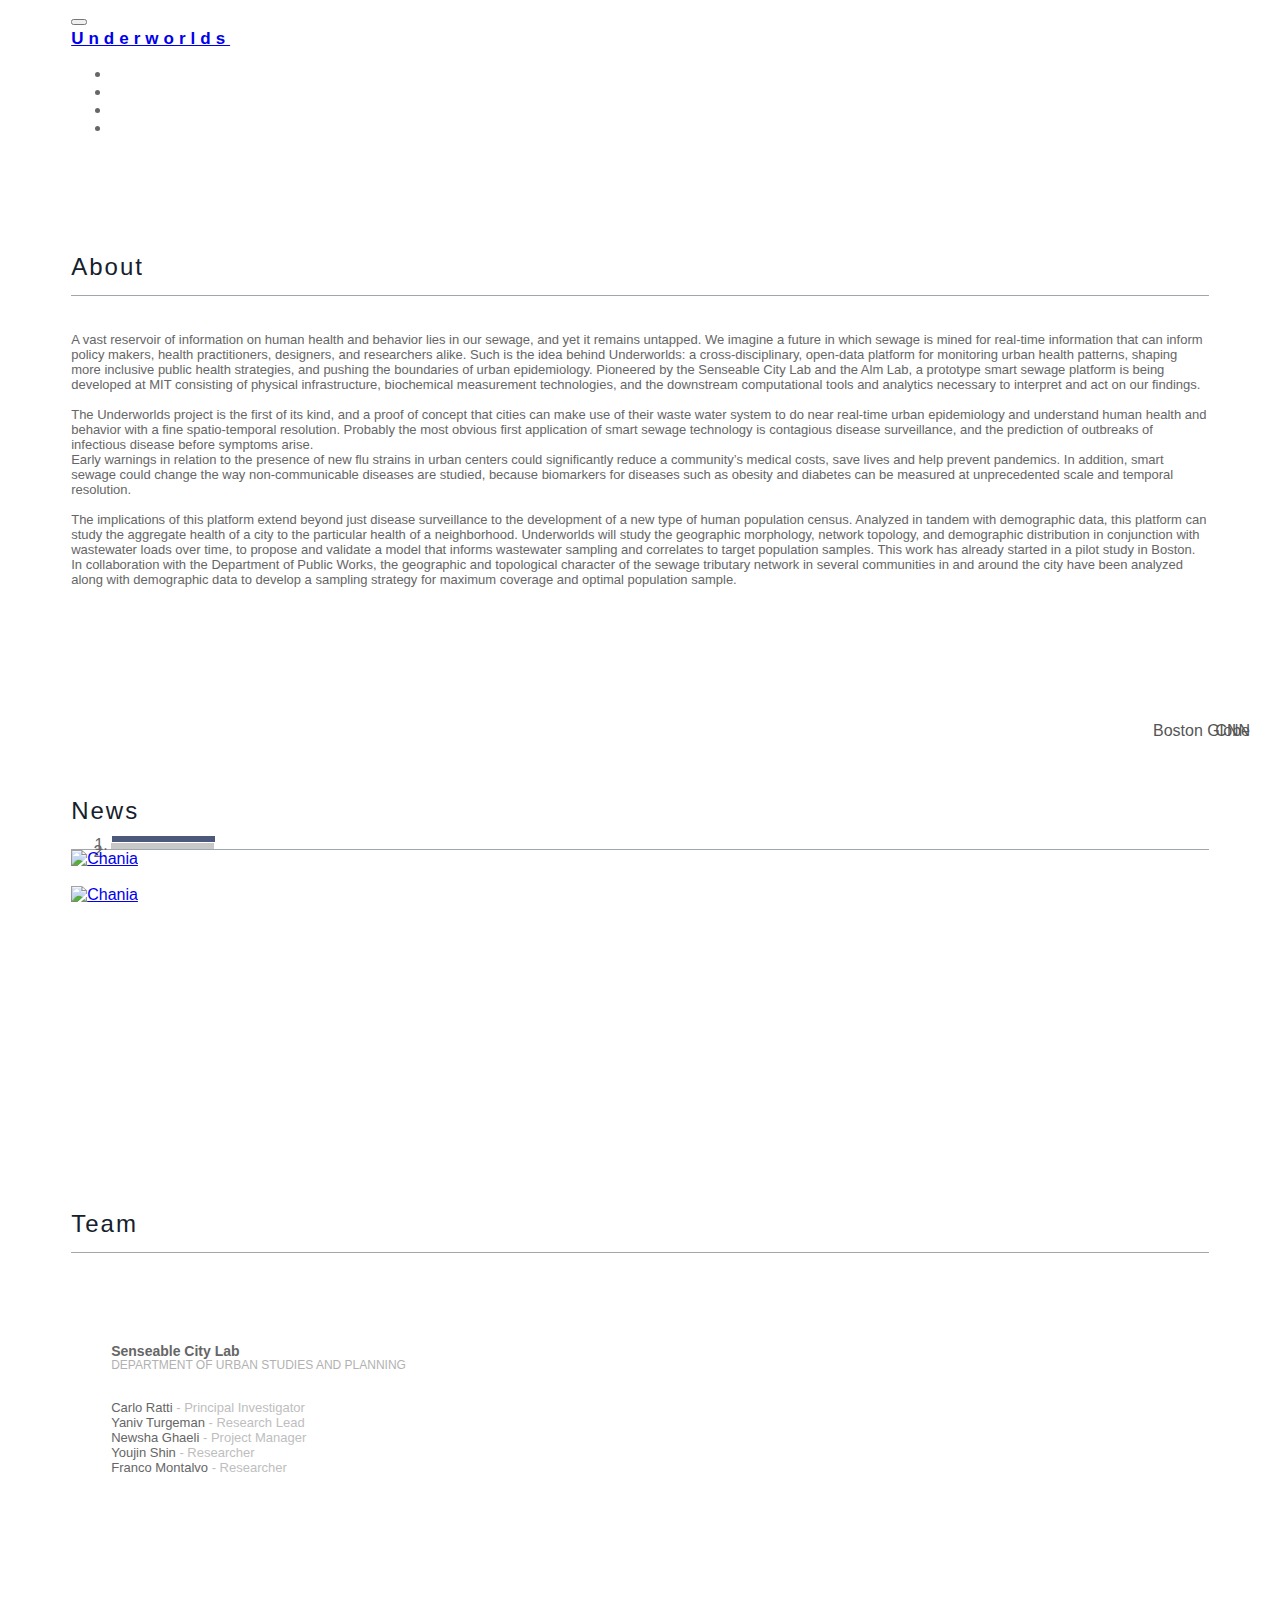
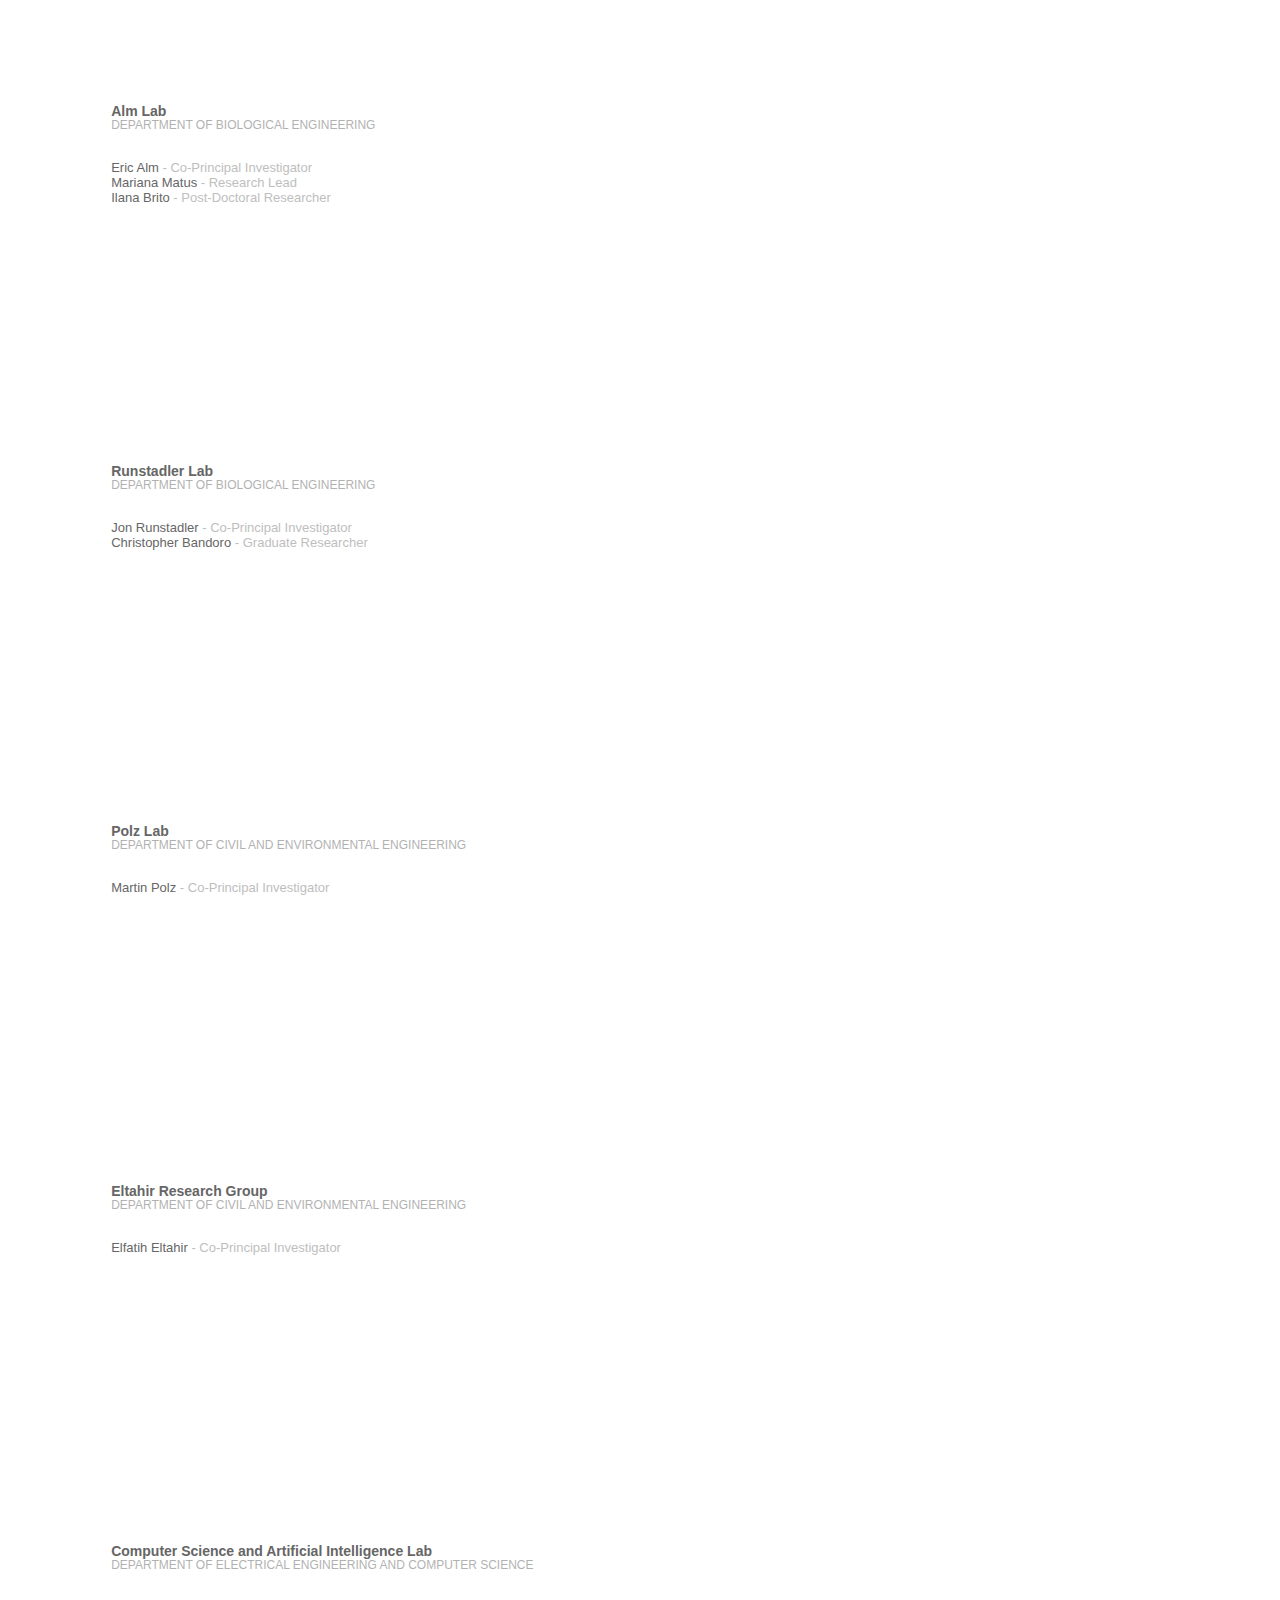
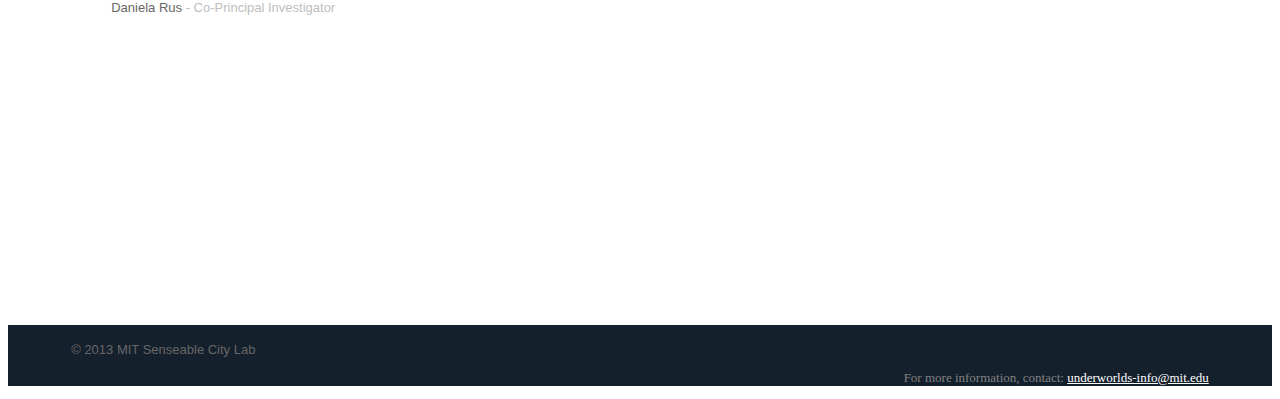
==== views/index.html @ 417e7aa5 "edit" ====
<!DOCTYPE html>
<html lang="en">

<style>
	@font-face {
   		font-family: gotham_book;
    	src: url(gotham-book.ttf);
	}
	@font-face {
	    font-family: gotham_light;
	    src: url(gotham-light.otf);
	}

	body {
		font-family: 'gotham_light', sans-serif !important;
		color: #666;
	}
	h2, h3, h4, h5, h6 {
		font-family: 'gotham_light', sans-serif !important;
	}
	h1 {
		padding-top: 3px;
		margin: 0px !important;
		font-family: 'gotham_light', sans-serif !important;
		font-size: 17px !important;
		letter-spacing: 5px !important;
	}
	.nav.navbar-nav {
		background-color: rgba(255,255,255,0) !important;
	}
	.navbar-custom ul.nav li a {
		color: rgba(255,255,255,0.9) !important;
		font-size: 11px !important;
		letter-spacing: 2px !important;
	}
	.intro .slogan h2 {
		font-family: 'gotham_book', sans-serif !important;
		letter-spacing: 2px !important;
		text-shadow: none !important;
		font-weight: 400;
		font-size: 53px !important;
	}
	h2 {
		font-weight: lighter !important;
		letter-spacing: 2px;
		margin-bottom: 14px !important;
		color: #15202D !important;
	}
	h3 {
		font-size: 14px !important;
		/*font-weight: lighter !important;*/
	}
	h4 {
		color: #999 !important;
	}
    .title {
    	position: absolute;
    	top: -205px !important;
    	font-size: 23px !important;
    }

    .subtitle {
    	position: absolute;
    	font-size: 16px !important;
    	text-align: right !important;
    	bottom: 160px !important;
    	right: 30px !important;

    }
	p {
		font-size: 13px !important;
	}
	.about {
		font-size: 13px !important;
	}
	.department {
		font-size: 12px !important;
		opacity: 0.5 !important;
		position: relative;
		top: -15px !important;

		text-transform: uppercase !important;
	}
	.intro {
		background-image: none !important;
	}
	.top-nav-collapse {
		background-color: #15202D !important;
		/*background-color: #4c597b !important;*/
	}
	#camb_map  { 
		position: absolute; 
		top: 0px; 
		width: 100%; 
		background-color: #000;
		height: 100%;
	}
	.navbar {
		top: 0px !important;
	}
	.intro .slogan h4 {
		text-shadow: none !important;
	}
	.position {
		color: rgba(190,190,190,1) !important;;
	}
	.page-scroll a.btn-circle {
		margin-bottom: 40px;
	}
	.boxed-grey {
		height: 280px !important;
		padding: 40px !important;
	}
	footer {
		
		padding: 0px !important;
		padding-top: 4px !important;
		/*margin-top: 30px !important;*/
		background-color: #15202D !important;
	}
	.what {
		font-family: 'gotham_light', sans-serif !important;
		color: rgba(255,255,255,0.8);
		font-size: 20px;
		letter-spacing: 1px;
	}
	.home-section {
		padding-top: 80px !important; 
		padding-bottom: 30px !important; 
	}
	.box_center {
		margin-left: auto;
   		margin-right: auto;
    	width: 460px;
    	/*background-color: #b0e0e6;*/
	}
	hr {
		border-width: 1px !important;
		/*border-color: #15202D !important;*/
	}
	.carousel-indicators {
		top: -30px !important;
		left: auto !important;
		right: 0 !important;
		width: 90% !important; 
		margin:0 !important;
		text-align: right !important;
	}
	.carousel-indicators li {
		border: 0px !important;
		background-color: rgba(200,200,200,1) !important;
		border-radius: 0px !important;
		width: 10% !important;
		height: 6px !important;
	}
	.carousel-indicators .active {
		/*background-color: #D50000 !important;*/
		background-color: #4c597b !important;
		margin: 1px !important;

	}
	.carousel-inner {
		border-top: 1px solid rgba(21,32,45,0.4); 
		/*border-bottom: 1px solid black;*/
		height: 230px !important;
	}
	.carousel-caption {
		color: #555 !important;
		font-family: 'gotham_light', sans-serif !important;
		text-shadow: none !important;
		z-index: 100 !important;
	}
	.title:hover {
		color: #4c597b !important;
	}
	.container {
		padding-left: 5% !important;
		padding-right: 5% !important;
		/*border-top: 1px solid black;*/
	}
</style>

<head>
    <meta charset="utf-8">
    <meta name="viewport" content="width=device-width, initial-scale=1.0">
    <meta name="description" content="">
    <meta name="author" content="">

    <title>UNDERWORLDS</title>
	
	<link rel="shortcut icon" href="logo.png" />

    <!-- Bootstrap Core CSS -->
    <link href="css/bootstrap.min.css" rel="stylesheet" type="text/css">
	
    <!-- Fonts -->
    <link href="font-awesome/css/font-awesome.min.css" rel="stylesheet" type="text/css">
	<link href="css/animate.css" rel="stylesheet" />
	<link href='https://fonts.googleapis.com/css?family=Open+Sans:400,300,600,700,800' rel='stylesheet' type='text/css'>
	<link href="https://fonts.googleapis.com/css?family=Lato:100,300,400,700,900,100italic,3…italic,400italic,700italic,900italic|Montserrat:600,400|Merriweather:400italic" rel='stylesheet' type='text/css'>
    
    <!-- Squad theme CSS -->
    <link href="css/style.css" rel="stylesheet">
    <link href="css/viz.css" rel="stylesheet">
	<link href="color/default.css" rel="stylesheet">

	<script src='https://api.tiles.mapbox.com/mapbox.js/v2.1.2/mapbox.js'></script>
	<link href='https://api.tiles.mapbox.com/mapbox.js/v2.1.2/mapbox.css' rel='stylesheet' />

</head>


<body id="page-top" data-spy="scroll" data-target=".navbar-custom">
	<!-- Preloader -->
	<div id="preloader">
	  <div id="load"></div>
	</div>

    <nav class="navbar navbar-custom navbar-fixed-top" role="navigation">
        <div class="container">
            <div class="navbar-header page-scroll">
                <button type="button" class="navbar-toggle" data-toggle="collapse" data-target=".navbar-main-collapse">
                    <i class="fa fa-bars"></i>
                </button>
                <a class="navbar-brand" href="/">
                    <h1>Underworlds</h1>
                    <!-- <img src="logo.png" alt="" style="width:90px"/> -->
                </a>
            </div>

            <!-- Collect the nav links, forms, and other content for toggling -->
            <div class="collapse navbar-collapse navbar-right navbar-main-collapse">
		      <ul class="nav navbar-nav">
		        <li class="active"><a href="#intro">Home</a></li>
		        <li><a href="#about">About</a></li>
				<li><a href="#service">News</a></li>
				<li><a href="#contact">Team</a></li>
		      </ul>
            </div>
            <!-- /.navbar-collapse -->
        </div>
        <!-- /.container -->
    </nav>

	<section id="intro">
    	<div id='viz'></div>
	</section>

	<!-- Section: intro -->
	<!-- <div id='camb_map'></div> -->

<!--     <section id="intro" class="intro">	
		<div class="slogan">
			<h2 style="margin-bottom: 10px !important">UNDERWORLDS</h2>

			<div class="row" style="margin-top: 0px !important">
				<div class="box_center">
					<hr style="margin-bottom:6px">
				</div>
			</div>

			<div class="row">
				<div class="box_center">
					<div class='what'>A SMART SEWAGE INFRASTRUCTURE TO MONITOR URBAN HEALTH PATTERNS</div>
				</div>
			</div>

			<div class="row">
				<div class="box_center">
					<hr style="margin-top:6px">
				</div>
			</div>

		</div>

		<div class="page-scroll">
			<a href="#about" class="btn btn-circle">
				<i class="fa fa-angle-double-down animated"></i>
			</a>
		</div>

    </section> -->

	<!-- /Section: intro -->

	<!-- Section: about -->
    <section id="about" class="home-section text-center" style="background-color:white">
		<div class="heading-about">
			<div class="container">
					<div class="section-heading">
						<h2>About</h2>
					</div>
			</div>
		</div>


		<div class="container">
			<div class="row" style="border-top: 1px solid #15202D; opacity:0.4; margin:0px;">
			</div>

		
        <div class="row">
        	<br><br>
            <div class="col-sm-6 col-md-6" style="text-align:left;">       	
            <div class="about">
				A vast reservoir of information on human health and behavior lies in our sewage, and yet it remains untapped. We imagine a future in which sewage is mined for real-time information that can inform policy makers, health practitioners, designers, and researchers alike. Such is the idea behind Underworlds: a cross-disciplinary, open-data platform for monitoring urban health patterns, shaping more inclusive public health strategies, and pushing the boundaries of urban epidemiology. Pioneered by the Senseable City Lab and the Alm Lab, a prototype smart sewage platform is being developed at MIT consisting of physical infrastructure, biochemical measurement technologies, and the downstream computational tools and analytics necessary to interpret and act on our findings. 
				<br><br>
				The Underworlds project is the first of its kind, and a proof of concept that cities can make use of their waste water system to do near real-time urban epidemiology and understand human health and behavior with a fine spatio-temporal resolution. Probably the most obvious first application of smart sewage technology is contagious disease surveillance, and the prediction of outbreaks of infectious disease before symptoms arise. 
			</div>

            </div>
			<div class="col-sm-6 col-md-6" style="text-align:left">
			<div class="about">
				Early warnings in relation to the presence of new flu strains in urban centers could significantly reduce a community’s medical costs, save lives and help prevent pandemics. In addition, smart sewage could change the way non-communicable diseases are studied, because biomarkers for diseases such as obesity and diabetes can be measured at unprecedented scale and temporal resolution.
				<br><br>
				The implications of this platform extend beyond just disease surveillance to the development of a new type of human population census. Analyzed in tandem with demographic data, this platform can study the aggregate health of a city to the particular health of a neighborhood. Underworlds will study the geographic morphology, network topology, and demographic distribution in conjunction with wastewater loads over time, to propose and validate a model that informs wastewater sampling and correlates to target population samples. This work has already started in a pilot study in Boston. In collaboration with the Department of Public Works, the geographic and topological character of the sewage tributary network in several communities in and around the city have been analyzed along with demographic data to develop a sampling strategy for maximum coverage and optimal population sample.
			</div>
        	</div>	
        </div>
		
		<br><br>
        <div class="row bg-gray" >
				<img src="diagram3.png" alt="" style="width:80%; margin: 10px"/>	
        </div>

		</div> <!-- contailner -->
	</section>
	<!-- /Section: about -->
	

	<!-- Section: services -->
    <section id="service" class="home-section text-center" style="background-color:white; padding-top: 60px !important">
		<div class="heading-about">
			<div class="container">
				<div class="section-heading">
					<h2 style="position: relative; margin-bottom:0px; bottom:-40px">News</h2>
				</div>
			</div>
		</div>

		<div class="container" style="padding-left:0; padding-right:0;">

			<div class="row">
				<div class="col-lg-2 col-lg-offset-5">
					<br><br>
				</div>
			</div>

			<!--  -->
			<div id="myCarousel" class="carousel slide bg-gray" data-ride="carousel " >
			  <!-- Indicators -->
			  <ol class="carousel-indicators">
			    <li data-target="#myCarousel" data-slide-to="0" class="active"></li>
			    <li data-target="#myCarousel" data-slide-to="1"></li>
			  </ol>

			  <!-- Wrapper for slides -->
			  <div class="carousel-inner" role="listbox">
			    <div class="item active">
			    	<a target="_blank" href="http://www.cnn.com/2014/10/30/health/smart-sewage-to-detect-disease-outbreaks/">
				      <img src="bg.png" alt="Chania" style="height: 360px">
				      <div class="carousel-caption">
				      	
				        <div class="title">What lies beneath ... 'Smart Sewage' could spot epidemics before they happen</div><br>
				        <div class="subtitle">CNN</div>
					    
			          </div>
			          </a>
			    </div>

			    <div class="item">
			    	<a target="_blank" href="http://www.bostonglobe.com/ideas/2015/01/09/what-does-cambridge-sewage-say-about-residents-mit-plans-find-out/qxBK9jbHYJFMcNGiTM2L2I/story.html?event=event25" class="forcaption">
			      		<img src="bg.png" alt="Chania" style="height: 360px">
			      		<div class="carousel-caption">
			      	
				        <div class="title">What does Cambridge sewage say about residents? MIT plans to find out</div><br>
				        <div class="subtitle">Boston Globe</div>
				    
			      		</div>
			      	</a>
			    </div>


			  <!-- Left and right controls -->
<!-- 			  <a class="left carousel-control" href="#myCarousel" role="button" data-slide="prev">
			    <span class="glyphicon glyphicon-chevron-left" aria-hidden="true"></span>
			    <span class="sr-only">Previous</span>
			  </a>
			  <a class="right carousel-control" href="#myCarousel" role="button" data-slide="next">
			    <span class="glyphicon glyphicon-chevron-right" aria-hidden="true"></span>
			    <span class="sr-only">Next</span>
			  </a>
			</div> -->

			<!-- <img src="diagram3.png" alt="" style="width:92%"/>	 -->
		</div>
	</section>
	<!-- /Section: services -->
	

	<!-- Section: contact -->
    <section id="contact" class="home-section text-center" style="padding-bottom: 40px !important; background-color:white">
		<div class="heading-contact">
			<div class="container">
			<!-- <div class="row"> -->
				<div class="section-heading">
					<h2>Team</h2>
				</div>
			<!-- </div> -->
			</div>
		</div>

		<div class="container">
			<div class="row" style="border-top: 1px solid #15202D; opacity:0.4; margin:0px;">

			<!-- <div class="row" style="border-top: 1px solid black;"> -->
			</div>

			<div class="row" style="margin:0px">
				<br><br>
				
				<div class="col-lg-4 description boxed-grey">
					<h3>Senseable City Lab</h3>
					<p class="department">Department of Urban Studies and Planning</p>
					<p>
					Carlo Ratti<span class="position"> - Principal Investigator </span> <br>
					Yaniv Turgeman<span class="position"> - Research Lead </span><br>
					Newsha Ghaeli<span class="position"> - Project Manager </span><br>
					Youjin Shin<span class="position"> - Researcher</span><br>
					Franco Montalvo<span class="position"> - Researcher</span>
					</p>
				</div>

				<div class="col-lg-4 description boxed-grey" style="background-color:#fff !important">
					<h3>Alm Lab</h3>
					<p class="department">Department of Biological Engineering</p>
					<p>
					Eric Alm<span class="position"> - Co-Principal Investigator</span><br>
					Mariana Matus<span class="position"> - Research Lead</span><br>
					Ilana Brito<span class="position"> - Post-Doctoral Researcher</span><br>
					</p>
				</div>

				<div class="col-lg-4 description boxed-grey">
					<h3>Runstadler Lab</h3>
					<p class="department">Department of Biological Engineering</p>
					<p>
					Jon Runstadler<span class="position"> - Co-Principal Investigator</span><br>
					Christopher Bandoro<span class="position"> - Graduate Researcher</span><br>
					</p>
				</div>
			</div>
			
			<!-- Second row -->
			<div class="row" style="margin:0px">
				<div class="col-lg-4 description boxed-grey" style="background-color:#fff !important">
					<h3>Polz Lab</h3>
					<p class="department">Department of Civil and Environmental Engineering</p>
					<p>
					Martin Polz<span class="position"> - Co-Principal Investigator</span>
					</p>
				</div>

				<div class="col-lg-4 description boxed-grey">
					<h3>Eltahir Research Group</h3>
					<p class="department">Department of Civil and Environmental Engineering</p>
					<p>
					Elfatih Eltahir<span class="position"> - Co-Principal Investigator</span>
					</p>
				</div>

				<div class="col-lg-4 description boxed-grey" style="background-color:#fff !important">
					<h3>Computer Science and Artificial Intelligence Lab</h3>
					<p class="department">Department of Electrical Engineering and Computer Science</p>
					<p>
					Daniela Rus<span class="position"> - Co-Principal Investigator</span>
					</p>
				</div>

			</div>
		</div>

	<br>
	</section>


	<!-- /Section: contact -->
	<br>
	<footer>
		<div class="container">
			<div class="row">
				<div class="col-md-6">
					<p style="text-align:left">© 2013 MIT Senseable City Lab</p>
				</div>

				<div class="col-md-6">
					<p style="font-family: gotham_light; font-size: 13px !important; text-align: right; color: grey;"> For more information, <span style=""> contact</span>: <a href="mailto:underworlds-info@mit.edu" target="_top" style="color:white">underworlds-info@mit.edu</a> </p>
				<!-- </div> -->
			</div>	
		</div>
	</footer>

    <!-- Core JavaScript Files -->
    <script src="js/jquery.min.js"></script>
    <script src="js/bootstrap.min.js"></script>
    <script src="js/jquery.easing.min.js"></script>	
	<script src="js/jquery.scrollTo.js"></script>
	<script src="js/wow.min.js"></script>
    <!-- Custom Theme JavaScript -->
    <script src="js/custom.js"></script>


    <script src="/js/queue.v1.min.js"></script>
	<script src="/js/d3.v3.min.js"></script>

	<script src="/js/viz.js"></script>
    <!-- <script src="js/main.js"></script> -->

</body>

</html>
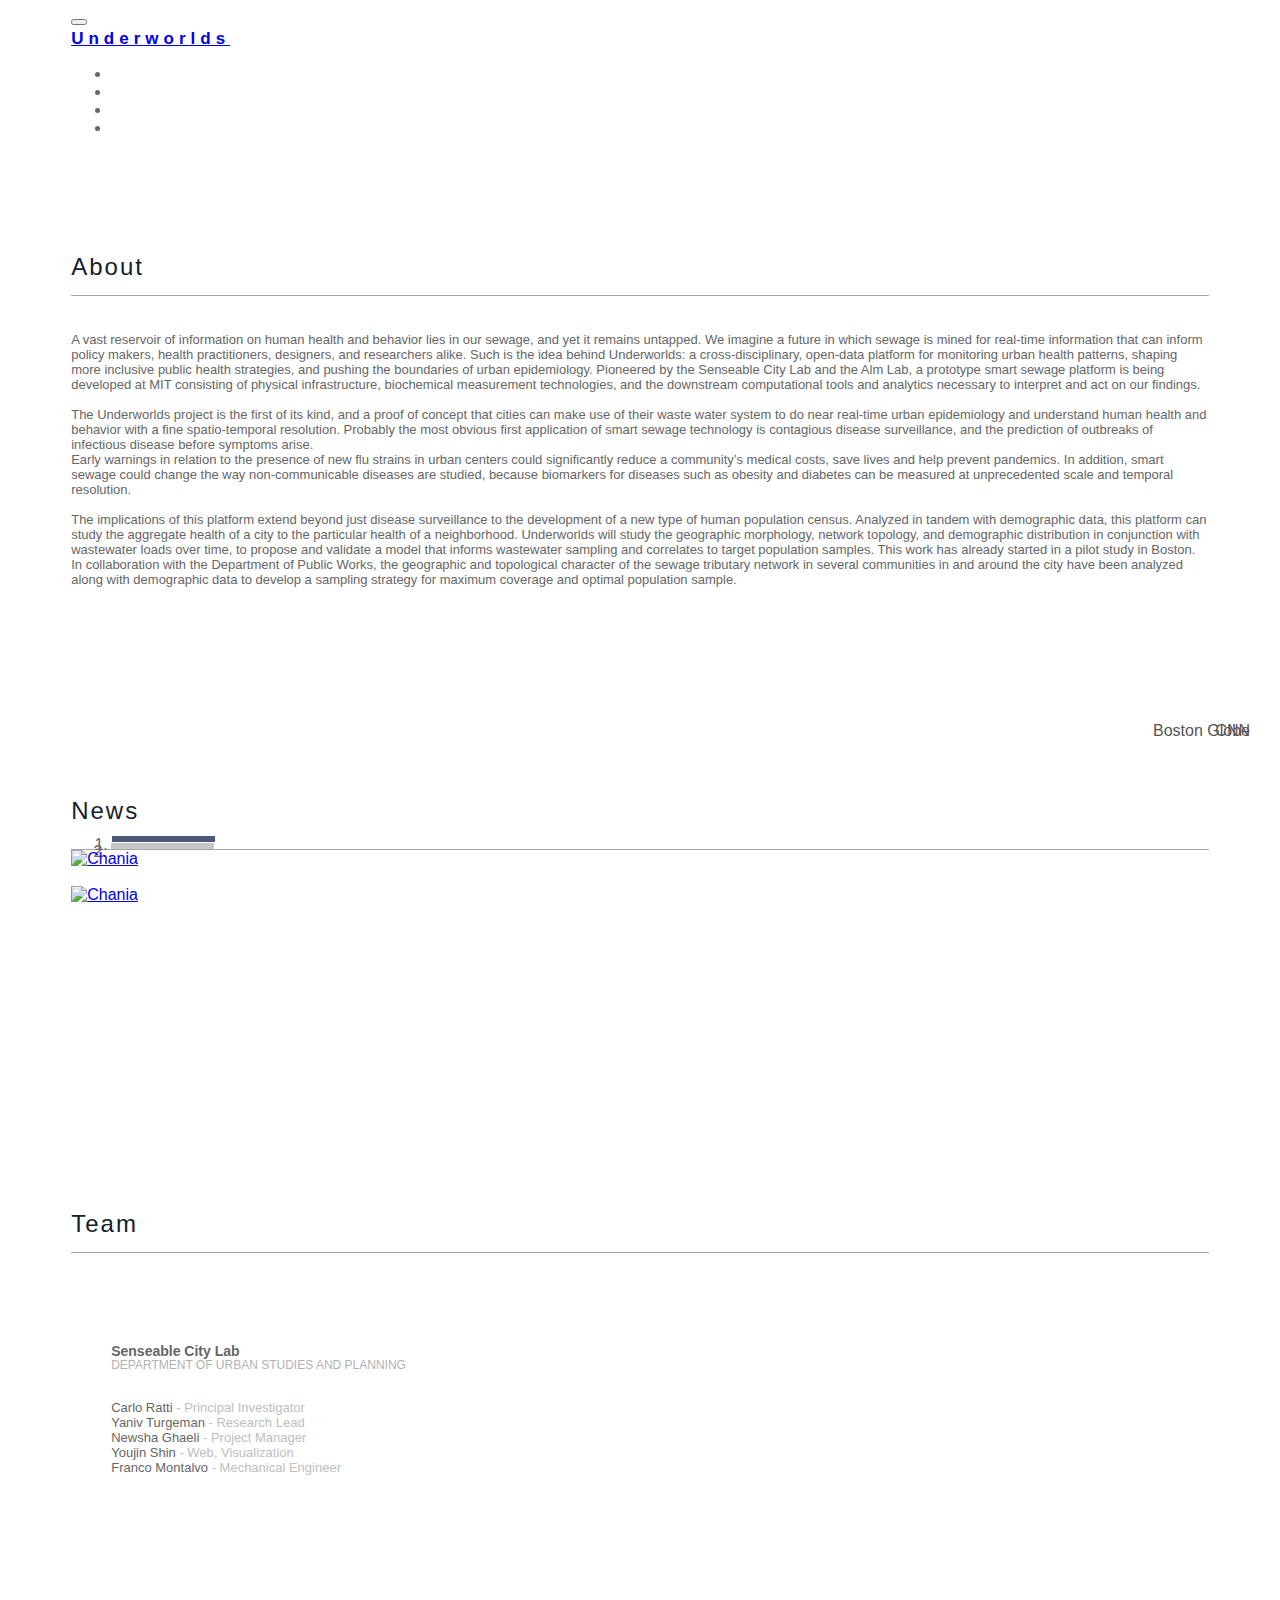
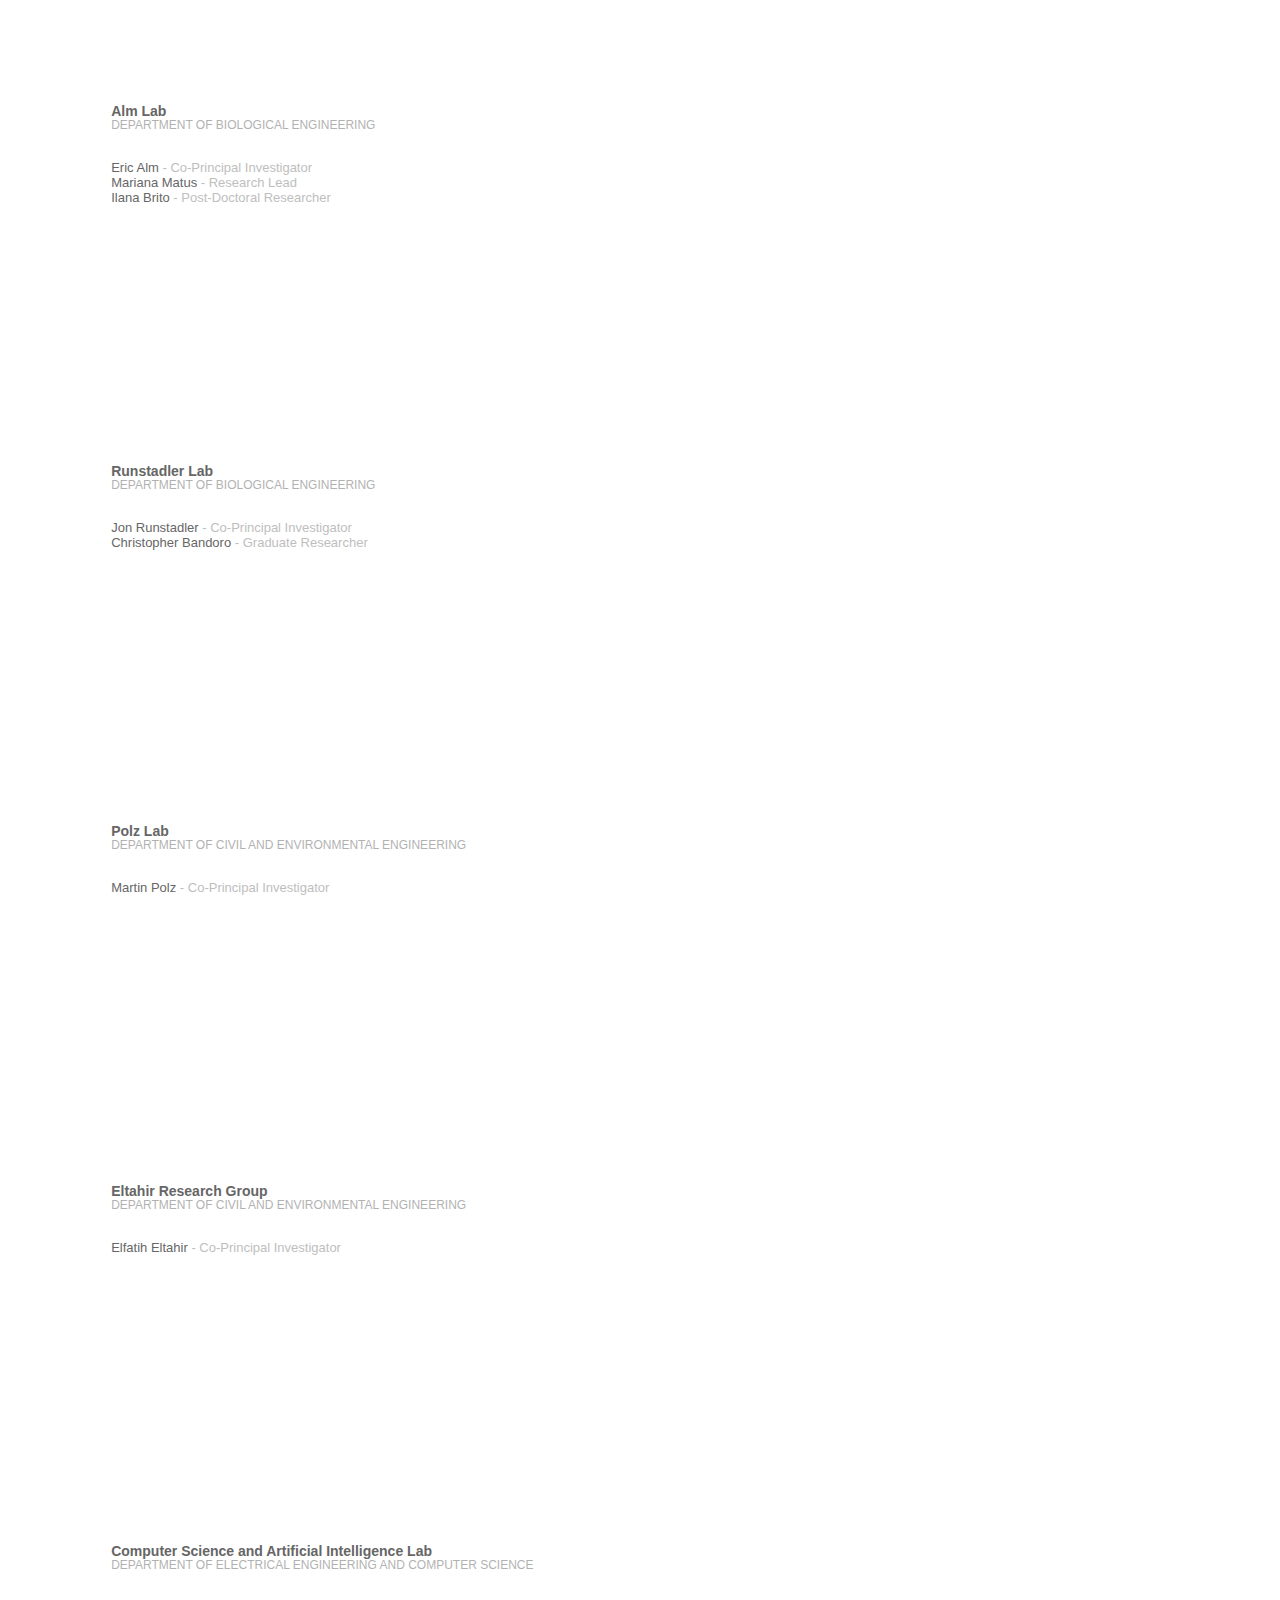
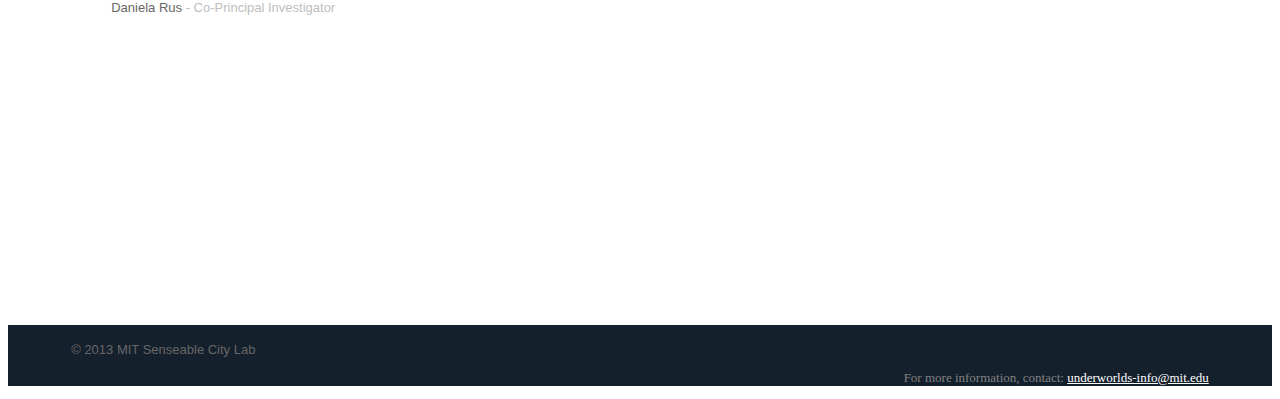
==== commit 23663e35: "edit" ====
--- a/views/index.html
+++ b/views/index.html
@@ -200,9 +200,9 @@
 	<link href="https://fonts.googleapis.com/css?family=Lato:100,300,400,700,900,100italic,3…italic,400italic,700italic,900italic|Montserrat:600,400|Merriweather:400italic" rel='stylesheet' type='text/css'>
     
     <!-- Squad theme CSS -->
-    <link href="css/style.css" rel="stylesheet">
-    <link href="css/viz.css" rel="stylesheet">
-	<link href="color/default.css" rel="stylesheet">
+    <link href="/css/style.css" rel="stylesheet">
+    <link href="/css/viz.css" rel="stylesheet">
+	<link href="/color/default.css" rel="stylesheet">
 
 	<script src='https://api.tiles.mapbox.com/mapbox.js/v2.1.2/mapbox.js'></script>
 	<link href='https://api.tiles.mapbox.com/mapbox.js/v2.1.2/mapbox.css' rel='stylesheet' />
@@ -211,10 +211,13 @@
 
 
 <body id="page-top" data-spy="scroll" data-target=".navbar-custom">
+
+
+
 	<!-- Preloader -->
-	<div id="preloader">
+<!-- 	<div id="preloader">
 	  <div id="load"></div>
-	</div>
+	</div> -->
 
     <nav class="navbar navbar-custom navbar-fixed-top" role="navigation">
         <div class="container">
@@ -245,43 +248,7 @@
 	<section id="intro">
     	<div id='viz'></div>
 	</section>
-
-	<!-- Section: intro -->
 	<!-- <div id='camb_map'></div> -->
-
-<!--     <section id="intro" class="intro">	
-		<div class="slogan">
-			<h2 style="margin-bottom: 10px !important">UNDERWORLDS</h2>
-
-			<div class="row" style="margin-top: 0px !important">
-				<div class="box_center">
-					<hr style="margin-bottom:6px">
-				</div>
-			</div>
-
-			<div class="row">
-				<div class="box_center">
-					<div class='what'>A SMART SEWAGE INFRASTRUCTURE TO MONITOR URBAN HEALTH PATTERNS</div>
-				</div>
-			</div>
-
-			<div class="row">
-				<div class="box_center">
-					<hr style="margin-top:6px">
-				</div>
-			</div>
-
-		</div>
-
-		<div class="page-scroll">
-			<a href="#about" class="btn btn-circle">
-				<i class="fa fa-angle-double-down animated"></i>
-			</a>
-		</div>
-
-    </section> -->
-
-	<!-- /Section: intro -->
 
 	<!-- Section: about -->
     <section id="about" class="home-section text-center" style="background-color:white">
@@ -379,20 +346,6 @@
 			      		</div>
 			      	</a>
 			    </div>
-
-
-			  <!-- Left and right controls -->
-<!-- 			  <a class="left carousel-control" href="#myCarousel" role="button" data-slide="prev">
-			    <span class="glyphicon glyphicon-chevron-left" aria-hidden="true"></span>
-			    <span class="sr-only">Previous</span>
-			  </a>
-			  <a class="right carousel-control" href="#myCarousel" role="button" data-slide="next">
-			    <span class="glyphicon glyphicon-chevron-right" aria-hidden="true"></span>
-			    <span class="sr-only">Next</span>
-			  </a>
-			</div> -->
-
-			<!-- <img src="diagram3.png" alt="" style="width:92%"/>	 -->
 		</div>
 	</section>
 	<!-- /Section: services -->
@@ -426,8 +379,8 @@
 					Carlo Ratti<span class="position"> - Principal Investigator </span> <br>
 					Yaniv Turgeman<span class="position"> - Research Lead </span><br>
 					Newsha Ghaeli<span class="position"> - Project Manager </span><br>
-					Youjin Shin<span class="position"> - Researcher</span><br>
-					Franco Montalvo<span class="position"> - Researcher</span>
+					Youjin Shin<span class="position"> - Web, Visualization</span><br>
+					Franco Montalvo<span class="position"> - Mechanical Engineer</span>
 					</p>
 				</div>
 
@@ -500,21 +453,18 @@
 		</div>
 	</footer>
 
-    <!-- Core JavaScript Files -->
-    <script src="js/jquery.min.js"></script>
-    <script src="js/bootstrap.min.js"></script>
-    <script src="js/jquery.easing.min.js"></script>	
-	<script src="js/jquery.scrollTo.js"></script>
-	<script src="js/wow.min.js"></script>
-    <!-- Custom Theme JavaScript -->
-    <script src="js/custom.js"></script>
-
-
-    <script src="/js/queue.v1.min.js"></script>
+
+		<script src="/js/jquery.min.js"></script>
+    <script src="/js/bootstrap.min.js"></script>
+    <script src="/js/jquery.easing.min.js"></script>	
+	<script src="/js/jquery.scrollTo.js"></script>
+	<script src="/js/wow.min.js"></script>
+    <script src="/js/custom.js"></script>
+
+	<script src="/js/queue.v1.min.js"></script>
 	<script src="/js/d3.v3.min.js"></script>
 
 	<script src="/js/viz.js"></script>
-    <!-- <script src="js/main.js"></script> -->
 
 </body>
 
